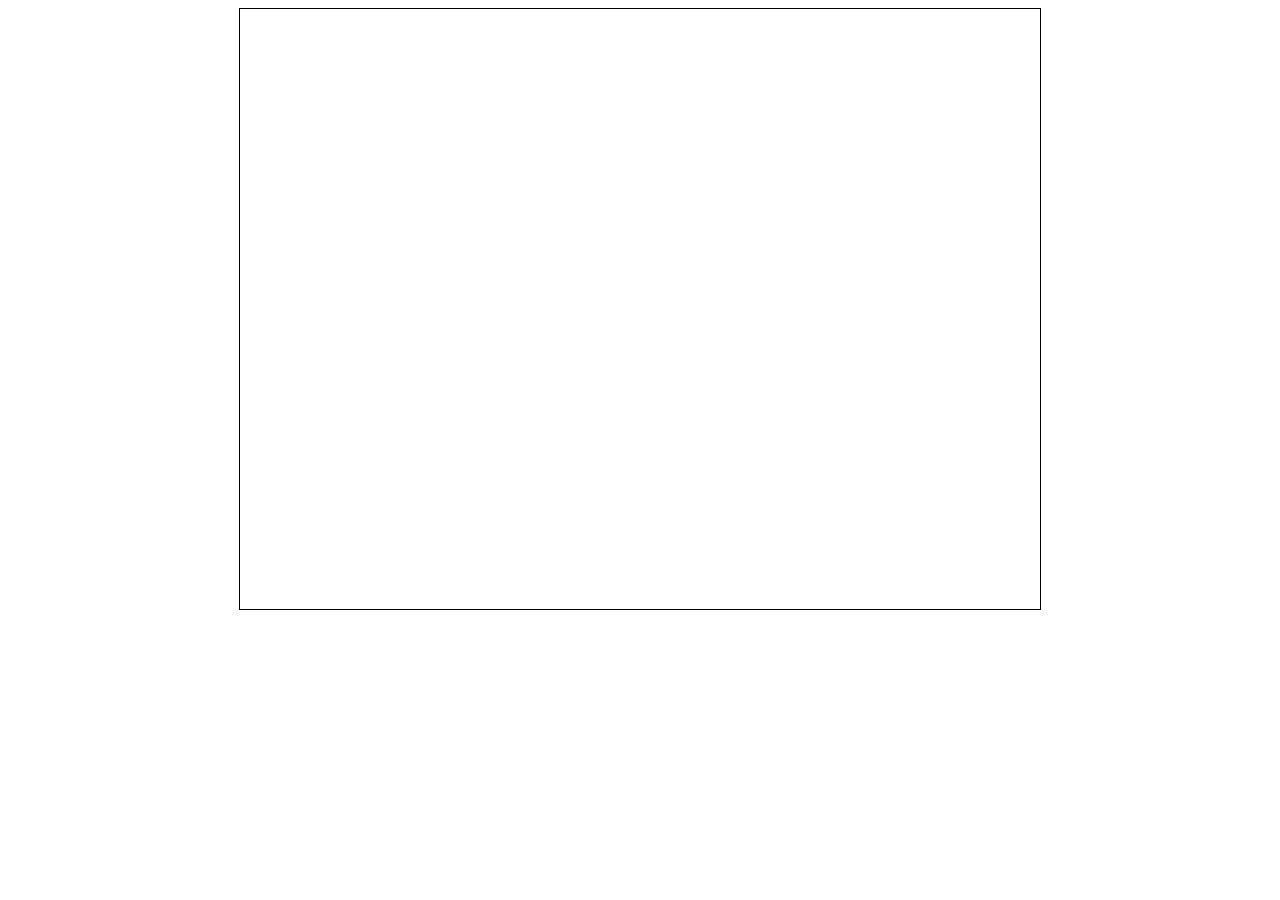
==== html/nessyGame.html @ 04840bac "Merge pull request #2 from vanessayyou/master" ====
<!DOCTYPE html>
<html>
<head>
<meta name="viewport" content="width=device-width, initial-scale=1.0"/>
<style>
canvas {
	border: 1px solid #000000;
	background_color: #f1f1f1;
	padding-left: 0;
	padding-right: 0;
	margin-left: auto;
	margin-right: auto;
	display: block;
}
</style>
</head>
<body onload = "startGame()">


<script>

function startGame() {
	gameCanvas.start();
}

//Create the canvas for the game
var gameCanvas = {
	canvas: document.createElement("canvas"),
	start : function() {
		this.canvas.width = 800;
		this.canvas.height = 600;
		this.context = this.canvas.getContext("2d");
		document.body.insertBefore(this.canvas, document.body.childNodes[0]);
	}
}

</script>

</body>
</html>
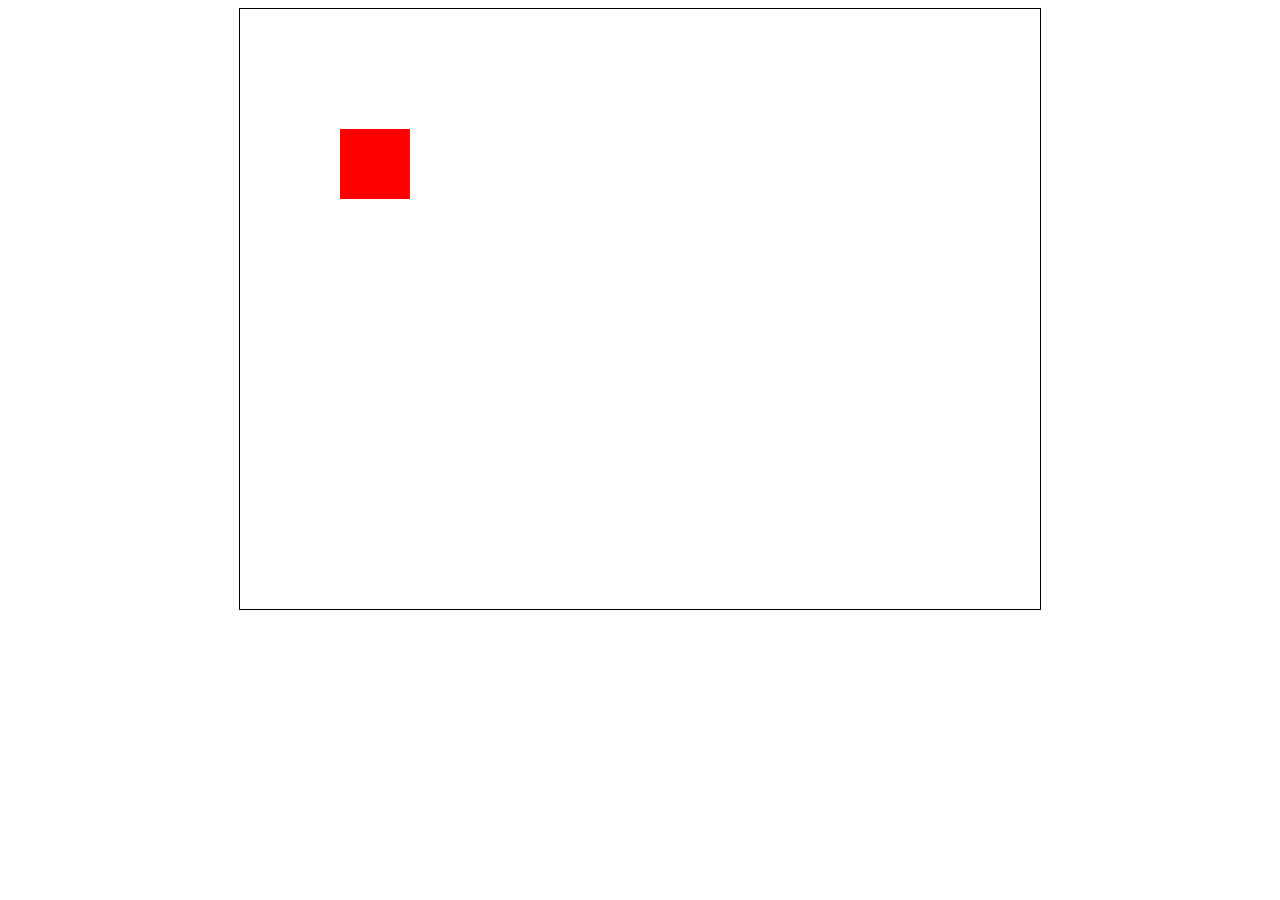
==== commit 1b04c633: "added the red square" ====
--- a/html/nessyGame.html
+++ b/html/nessyGame.html
@@ -19,8 +19,11 @@
 
 <script>
 
+var flappyBird;
+
 function startGame() {
 	gameCanvas.start();
+	flappyBird = new component(70, 70, "red", 100, 120);
 }
 
 //Create the canvas for the game
@@ -34,6 +37,17 @@
 	}
 }
 
+//Create the square for the game (aka the flappy bird)
+function component(width, height, color, x, y) {
+	this.width = width;
+    this.height = height;
+    this.x = x;
+    this.y = y;    
+    ctx = gameCanvas.context;
+    ctx.fillStyle = color;
+    ctx.fillRect(this.x, this.y, this.width, this.height);
+}
+
 </script>
 
 </body>
